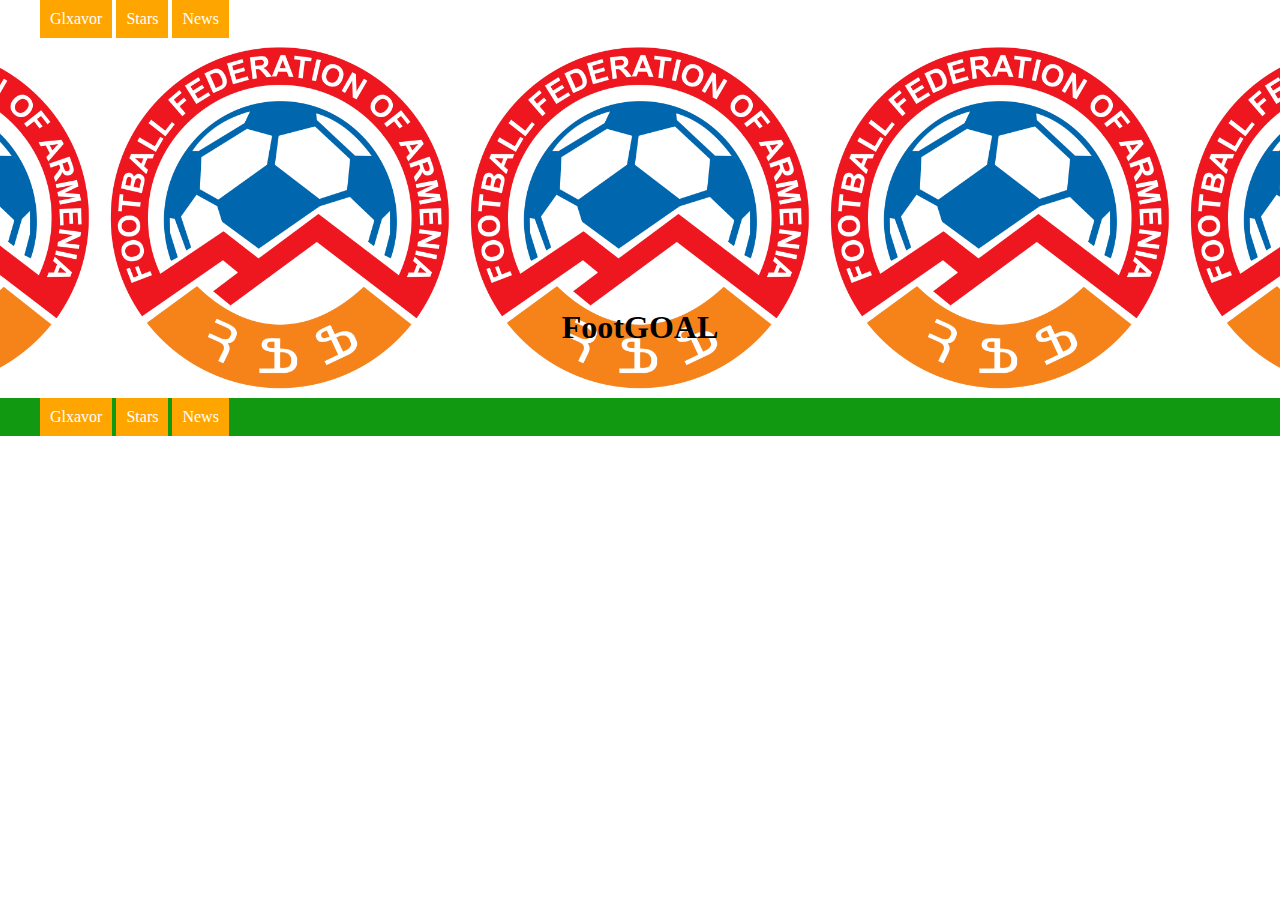
==== News.html @ f2acb091 "Add files via upload" ====
<!DOCTYPE html>
<html>
<head>
	<meta charset="utf-8">
	<title>News</title>
	  	<ul>
  	<a href="index.html"><li>Glxavor</li></a>
    <a href="norutyn.html"><li>Stars</li></a>
  	<a href="News.html"><li>News</li></a>
  	</ul>
  	<link rel="stylesheet" type="text/css" href="style.css">
</head>
<body>
 <header>
 	<h1>FootGOAL</h1>
 </header>

<nav>
		<ul>
  	<a href="index.html"><li>Glxavor</li></a>
    <a href="norutyn.html"><li>Stars</li></a>
  	<a href="News.html"><li>News</li></a>
  	</ul>
</nav>
<main> <p id="www">
 	College Football News (CFN) is a magazine and website published by College Football News, Inc., headquartered in Chicago, Illinois. News coverage includes scores, statistics, rankings, and reports on college football games. Analysis includes comparisons between teams, predictions of game outcomes and high-school recruiting information. They also give awards to players in various categories.[1][2]

The website has fan discussion boards on topics relating to college football. Content from College Football News is used on partner sites, such as that of Fox Sports,[3] and by independent organizations, such as the National Football League.[4]

In the summer of 2006, the College Football News website joined the Scout.com Network.[5] However, they maintain separate editorial selections of All-America teams.
This article is about all forms of football. For specific codes of football and other uses of the term, see Football (disambiguation).
-------------------------------------------------------------------------------------------------------------------------

Several codes of football. Left to right, top to bottom: association, gridiron, Australian rules, rugby union, rugby league and Gaelic
Football is a family of team sports that involve, to varying degrees, kicking a ball to score a goal. Unqualified, the word football normally means the form of football that is the most popular where the word is used. Sports commonly called football include association football (known as soccer in North America and Oceania); gridiron football (specifically American football or Canadian football); Australian rules football; rugby union and rugby league; and Gaelic football.[1] These various forms of football share to varying extent common origins and are known as football codes.

There are a number of references to traditional, ancient, or prehistoric ball games played in many different parts of the world.[2][3][4] Contemporary codes of football can be traced back to the codification of these games at English public schools during the 19th century.[5][6] The expansion and cultural influence of the British Empire allowed these rules of football to spread to areas of British influence outside the directly controlled Empire.[7] By the end of the 19th century, distinct regional codes were already developing: Gaelic football, for example, deliberately incorporated the rules of local traditional football games in order to maintain their heritage.[8] In 1888, The Football League was founded in England, becoming the first of many professional football associations. During the 20th century, several of the various kinds of football grew to become some of the most popular team sports in the world
 </p>
 </main>
</body>
</html>
---- style.css ----
body{
	margin: 0;
	background-image: url(https://i.pinimg.com/474x/62/65/53/626553df8e1a646afaa81d04545f580a.jpg);
}



header{
	background-image: url('hff.png');
	background-size: contain;
	padding: 30px;
	padding-top: 250px;
	text-align: center;
	background-position: center;
	
}
h1{
	color: black;
}




nav{
	background: #119911;
	margin: 0;
	position:  sticky;
	top: 0;
}
ul{
	margin: 0;
	/*padding: 0px;*/
}
li{
	list-style-type: none;
	display: inline-block;
	background:   orange;
	color: white;
	padding: 10px; 
	transition:0,4s
}


li:hover{
	background: #00ff77;

}
footer{
	background: black;
}
small{
	color: white;
	font-size: 25px;
}
iframe{
	width: 1000px;
	height: 400px;
}

td{
	color: white;
}

th{
	color: white;
}

tr:nth-child(1){
	background: red;
}

tr:nth-child(2){
	background: red;
}
tr:nth-child(3){
	background: red;
}
tr:nth-child(4){
	background: blue;
}
tr:nth-child(5){
	background: blue;
}
tr:nth-child(6){
	background: blue;
}
tr:nth-child(7){
	background: blue;
}
tr:nth-child(8){
	background: orange;
}
tr:nth-child(9){
	background: orange;
}
tr:nth-child(10){
	background: orange;
}
tr:nth-child(11){
	background: orange;
}
#www{
   color: white;
}
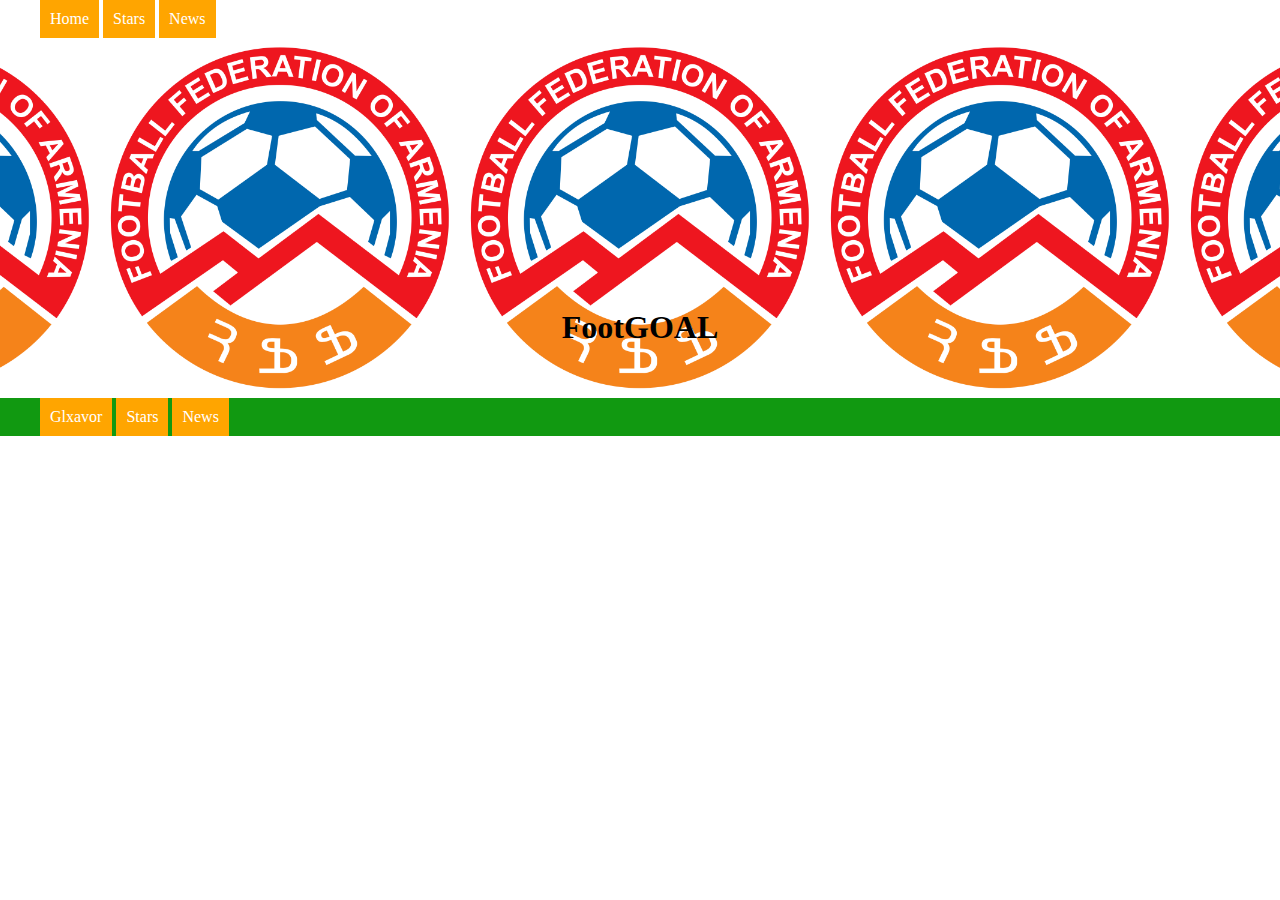
==== commit 7a73d45f: "Update News.html" ====
--- a/News.html
+++ b/News.html
@@ -4,7 +4,7 @@
 	<meta charset="utf-8">
 	<title>News</title>
 	  	<ul>
-  	<a href="index.html"><li>Glxavor</li></a>
+  	<a href="index.html"><li>Home</li></a>
     <a href="norutyn.html"><li>Stars</li></a>
   	<a href="News.html"><li>News</li></a>
   	</ul>
@@ -38,4 +38,4 @@
  </p>
  </main>
 </body>
-</html>+</html>
